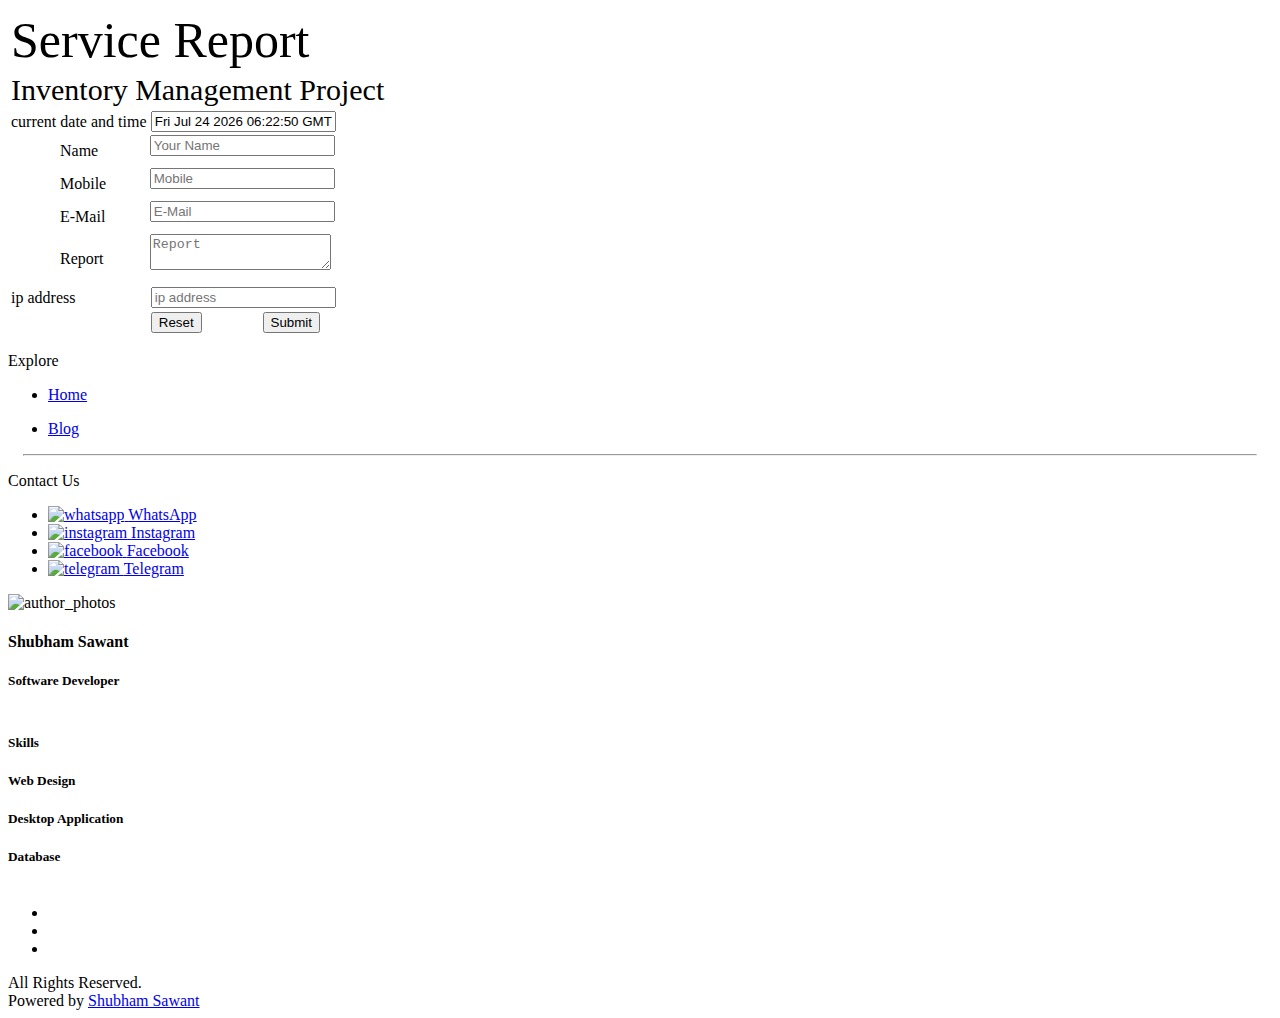
==== index.html @ 05c30db4 "Add files via upload" ====
<!-- 

 ////////  //     //  //     //  ////////   //     //   ////////   ///////////////   ////////  ////    //     //  /////////  ////  
//         //     //  //     //  //     //  //     //  //     //  //     //     //  //           //    //     //  //     //    //
//         //     //  //     //  //     //  //     //  //     //  //     //     //  //           //    //     //  //     //    //
 ///////   /////////  //     //  /////////  /////////  /////////  //     //     //   ////////    //    /////////  //     //    //
       //  //     //  //     //  //     //  //     //  //     //  //     //     //         //    //           //  //     //    //
       //  //     //  //     //  //     //  //     //  //     //  //     //     //         //    //           //  //     //    //
////////   //     //   ///////   ////////   //     //  //     //  //     //     //  ////////   //////         //  /////////  ////// 



 ////////  //     //  //     //  ////////   //     //   ////////   ///////////////  
//         //     //  //     //  //     //  //     //  //     //  //     //     //    
//         //     //  //     //  //     //  //     //  //     //  //     //     //    
 ///////   /////////  //     //  /////////  /////////  /////////  //     //     //
       //  //     //  //     //  //     //  //     //  //     //  //     //     //   
       //  //     //  //     //  //     //  //     //  //     //  //     //     //   
////////   //     //   ///////   ////////   //     //  //     //  //     //     //  


 ////////   ///////    ///////////////  ////////   //     //   ///////     //////    ///////  
//         //     //  //     //     //  //     //  //     //  //     //      //        //    
//         //     //  //     //     //  //     //  //     //  //     //      //        //    
 ////////  /////////  //     //     //  /////////  /////////  /////////      //        //
       //  //     //  //     //     //  //     //  //     //  //     //      //        //   
       //  //     //  //     //     //  //     //  //     //  //     //      //        //   
////////   //     //  //     //     //  ////////   //     //  //     //    ///       //////  


 ////////  /////////   //     //     //  ////////    ////////  //////////
//         //     //   //     //     //  //     //  //     //      //    
//         //     //   //     //     //  //     //  //     //      //    
 ///////   /////////   //     //     //  /////////  //     //      //
       //  //     //   //     //     //  //     //  //     //      //   
       //  //     //   //     //     //  //     //  //     //      //   
////////   //     //    //////////////   //     //  //     //      //

-->
<!-- Shubham Sambhaji Sawant -->
<!-- instagram : @shubhams1401-->
<!-- instagram : @shubham.infotech-->
<!DOCTYPE html>
<html lang="en" dir="ltr">
  <head>
    <title>Service Report - Inventory Management</title>
    <meta charset="utf-8">
    <meta name="viewport" content="width=device-width, intial-scale=1">
    <!-- SEO -->
    <meta name="description" content="Inventory Management Project">
    <meta name="keywords" content="Inventory Management, Product, Inventory, Transaction, Software, Shubham, Sambhaji, Sawant">
    <meta name="author" content="Shubham Sambhaji Sawant">
    <!-- SEO -->
    <!-- og tags -->
    <meta property="og:title" content="Inventory Management Project" />
    <meta property="og:url" content="https://shubhams1401-sawant.github.io/" />
    <meta property="og:description" content="Inventory Management Project By Shubham Sawant" />
    <meta property="og:image" content="icon.png" />
    <!-- og tags -->
    <!-- css styles-->
    <link rel="stylesheet" href="https://shubhams1401-sawant.github.io/covid19/source/css/main.css">
    <link rel="stylesheet" href="https://cdnjs.cloudflare.com/ajax/libs/animate.css/4.1.1/animate.min.css"/>
    <link rel="stylesheet" href="https://shubhams1401-sawant.github.io/covid19/source/css/about.css">
    <link rel="stylesheet" href="https://shubhams1401-sawant.github.io/covid19/source/css/footer.css">
    <link rel="stylesheet" type="text/css" href="https://shubhams1401-sawant.github.io/covid19/source/css/feedback.css">
    <!-- css styles -->
    <!-- JS script -->
    <script src="https://kit.fontawesome.com/a076d05399.js" crossorigin="anonymous"></script>
    <script src="https://ajax.googleapis.com/ajax/libs/jquery/3.2.1/jquery.min.js"></script>
    <!-- JS script -->
    <!-- favicon -->
    <link rel="shortcut icon" href="icon.png">
    <!-- favicon -->
    <!-- fonts -->
    <link href="https://fonts.googleapis.com/css2?family=Newsreader:ital,wght@1,700&family=Open+Sans+Condensed:wght@300&display=swap" rel="stylesheet">
    <link href="https://fonts.googleapis.com/css2?family=Akaya+Kanadaka&display=swap" rel="stylesheet">
    <link href="https://fonts.googleapis.com/css2?family=Pattaya&display=swap" rel="stylesheet">
    <link href="https://fonts.googleapis.com/css2?family=Stint+Ultra+Condensed&display=swap" rel="stylesheet">
    <link href="https://fonts.googleapis.com/css2?family=Mukta:wght@300&display=swap" rel="stylesheet">
    <link href="https://fonts.googleapis.com/css2?family=Bree+Serif&family=Mukta:wght@300&display=swap" rel="stylesheet">
    <link href="https://fonts.googleapis.com/css2?family=Akaya+Kanadaka&display=swap" rel="stylesheet">
    <link href="https://fonts.googleapis.com/css2?family=Acme&display=swap" rel="stylesheet">
    <link href="https://fonts.googleapis.com/css2?family=Teko:wght@300&display=swap" rel="stylesheet">
    <!-- shubham sawant front end-->
    <link href="https://fonts.googleapis.com/css2?family=Stint+Ultra+Condensed&display=swap" rel="stylesheet">
    <!-- front end-->
    <link href="https://fonts.googleapis.com/css2?family=Stint+Ultra+Condensed&display=swap" rel="stylesheet">
    <!-- skills-->
    <!-- fonts -->
  </head>
  <body>
    <div class="feedback" id="feedback">
      <!-- Static- Please don't do anything here-->
      <script type="text/javascript">
        var submitted=false;
      </script>
      <iframe name="hidden_iframe" id="hidden_iframe" style="display: none" onload="if(submitted){window.location='#feedback';} clearForm();"></iframe>
      <!--My Form-->
      <section>
        <form action="https://docs.google.com/forms/d/e/1FAIpQLSefmsR0txzC11HPPOfBTwkquhXSMw0HVGZAU5406q0X7rY9ig/formResponse" method="post" target="hidden_iframe" onsubmit="submitted=true; alert('Your Report is Submitted Successfully. Thanks to Your Help Full Message..');" class="myform" id="myForm">
          <table>
            <tr>
              <td colspan="3" id="feedback_heading" style="font-size: 50px;">Service Report</td>
            </tr>
            <tr>
                <td colspan="3" id="feedback_heading" style="font-size: 30px;">Inventory Management Project</td>
            </tr>
            <tr class="feedback_date_time">
              <td class="feedback_label">current date and time</td>
              <td colspan="2"><input type="text" placeholder="Current date and time" name="entry.1727739463" class="feedback_input" id="feedback_date_time" required></td>
            </tr>
            <tr>
              <td class="feedback_label" style="padding : 0 0 0 50px;">Name</td>
              <td colspan="2" style="padding : 0 50px 10px 0;"><input type="text" placeholder="Your Name" name="entry.1077948805" class="feedback_input" required></td>
            </tr>
            <tr>
                <td class="feedback_label" style="padding : 0 0 0 50px;">Mobile</td>
                <td colspan="2" style="padding : 0 50px 10px 0;"><input type="text" placeholder="Mobile" name="entry.957079433" class="feedback_input" required></td>
            </tr>
            <tr>
                <td class="feedback_label" style="padding : 0 0 0 50px;">E-Mail</td>
                <td colspan="2" style="padding : 0 50px 10px 0;"><input type="email" placeholder="E-Mail" name="entry.683911692" class="feedback_input" required></td>
              </tr>
            <tr>
              <td class="feedback_label" style="padding : 0 0 0 50px;">Report</td>
              <td colspan="2" style="padding : 0 50px 10px 0;"><textarea type="text" placeholder="Report" name="entry.1311316408" class="feedback_input feedback_input_2" required></textarea></td>
            </tr>
            <tr class="feedback_date_time">
              <td class="feedback_label">ip address</td>
              <td colspan="2"><input type="text" placeholder="ip address" name="entry.756494704" class="feedback_input" id="ip_address" required></td>
              <script>
                $.getJSON("https://api.ipify.org?format=json",function(data) {$("#ip_address").val(data.ip);})
              </script>
            </tr>
            <tr>
              <td></td>
              <td class="submit_button"><input type="reset" value="Reset"></td>
              <td class="submit_button"><input type="submit" value="Submit"></td>
            </tr>
          </table>
          <script type="text/javascript">
            var feedback_date_time = new Date();
            document.getElementById("feedback_date_time").value = feedback_date_time;
            function clearForm() {
              document.getElementById("myForm").reset();
            }
          </script>
        </form>
      </section>
    </div>
    <div class="feedback_button_container">
      <a href="#feedback">
        <div class="feedback_button">
          
        </div>
        </a>        
    </div>
      <div class="footer">
        <div class="footer-middle">
          <div class="explore">
            <span id="explore-span">
              <section>
                <p>Explore</p>
                <ul>
                  <li><a href="https://shubhams1401-sawant.github.io/">Home</a></li>
                </ul>
                <ul>
                    <li><a href="https://shubhams1401.blogspot.com/" target="_blank">Blog</a></li>
                  </ul>
              </section>
              <hr style="margin: 10px 15px 10px 15px">
            </span>
          </div>
          <div class="contact-us">
            <span>
              <p>Contact Us</p>
            </span>
            <span>
              <ul>
                <li>
                  <a href="https://wa.me/message/5PONUR5Y5P5QF1">
                  <img src="https://shubhams1401-sawant.github.io/covid19/source/images/whatsapp.png" alt="whatsapp">
                  <span>WhatsApp</span>
                  </a>
                </li>
                <li>
                  <a href="https://www.instagram.com/shubhams1401/?igshid=m069qndpnfpe">
                  <img src="https://shubhams1401-sawant.github.io/covid19/source/images/instagram.png" alt="instagram">
                  <span>Instagram</span>
                  </a>
                </li>
                <li>
                  <a href="https://www.facebook.com/profile.php?id=100047277845780">
                  <img src="https://shubhams1401-sawant.github.io/covid19/source/images/facebook.png" alt="facebook">
                  <span>Facebook</span>
                  </a>
                </li>
                <li>
                  <a href="https://t.me/shubhams1401">
                  <img src="https://shubhams1401-sawant.github.io/covid19/source/images/telegram.png" alt="telegram">
                  <span>Telegram</span>
                  </a>
                </li>
              </ul>
            </span>
          </div>
          <div class="developer">
            <div class="shubham_sawant">
              <section><img src="https://shubhams1401-sawant.github.io/covid19/source/images/author.jpg" alt="author_photos"></section>
              <h4>Shubham Sawant</h4>
              <h5>Software Developer</h5>
              <hr style="color: white; border-width: 0; height: 1px; background-color: white; margin-top: 5px;">
              <section class="skills">
                <section>
                  <h5 id="skillsTag">Skills</h5>
                  <span>
                    <h5 class="skill" style="width: 500px;">Web Design</h5>
                    <h5 class="skill"style="width: 500px;">Desktop Application</h5>
                    <h5 class="skill"style="width: 500px;">Database</h5>
                  </span>
                </section>
              </section>
              <hr style="color: white; border-width: 0; height: 1px; background-color: white;">
              <div class="social_media__">
                <ul>
                  <li>
                    <a href="https://wa.me/message/5PONUR5Y5P5QF1">
                    <i class="fab fa-whatsapp"></i>
                    </a>
                  </li>
                  <li>
                    <a href="https://www.instagram.com/shubhams1401/?igshid=m069qndpnfpe">
                    <i class="fab fa-instagram"></i>
                    </a>
                  </li>
                  <li>
                    <a href="https://www.facebook.com/profile.php?id=100047277845780">
                    <i class="fab fa-facebook-f"></i>
                    </a>
                  </li>
                </ul>
              </div>
            </div>
          </div>
        </div>
        <div class="footer-end">
          All Rights Reserved.<br> 
          Powered by <a href="https://shubhams1401-sawant.github.io/" target="_blank">Shubham Sawant</a>
        </div>
      </div>
    </div>
  </body>
</html>
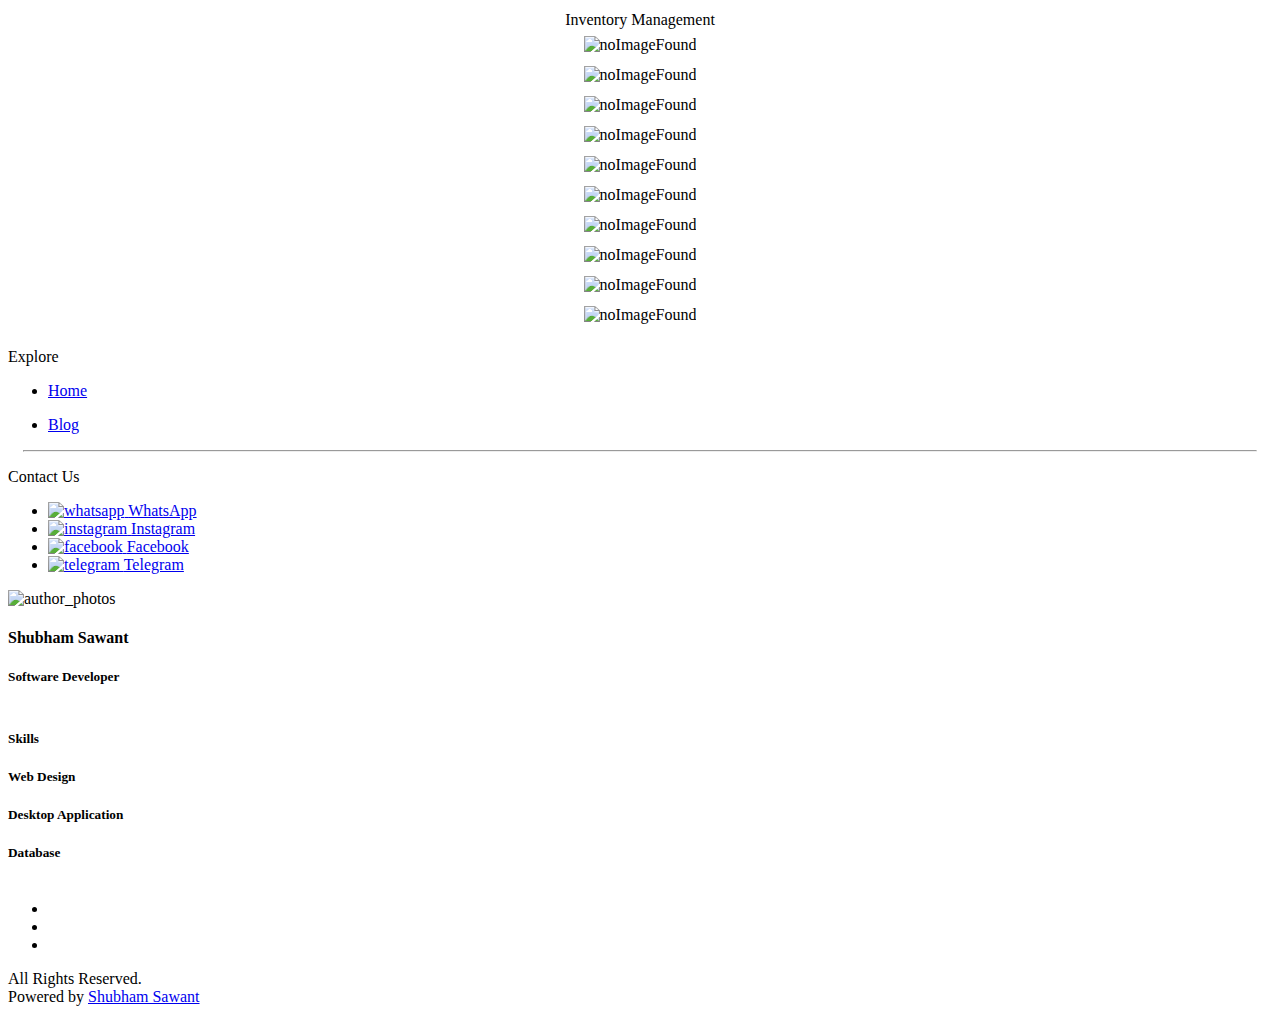
==== commit e4eea9e8: "Create index.html" ====
--- a/index.html
+++ b/index.html
@@ -1,254 +1,242 @@
-
-<!-- 
-
- ////////  //     //  //     //  ////////   //     //   ////////   ///////////////   ////////  ////    //     //  /////////  ////  
-//         //     //  //     //  //     //  //     //  //     //  //     //     //  //           //    //     //  //     //    //
-//         //     //  //     //  //     //  //     //  //     //  //     //     //  //           //    //     //  //     //    //
- ///////   /////////  //     //  /////////  /////////  /////////  //     //     //   ////////    //    /////////  //     //    //
-       //  //     //  //     //  //     //  //     //  //     //  //     //     //         //    //           //  //     //    //
-       //  //     //  //     //  //     //  //     //  //     //  //     //     //         //    //           //  //     //    //
-////////   //     //   ///////   ////////   //     //  //     //  //     //     //  ////////   //////         //  /////////  ////// 
-
-
-
- ////////  //     //  //     //  ////////   //     //   ////////   ///////////////  
-//         //     //  //     //  //     //  //     //  //     //  //     //     //    
-//         //     //  //     //  //     //  //     //  //     //  //     //     //    
- ///////   /////////  //     //  /////////  /////////  /////////  //     //     //
-       //  //     //  //     //  //     //  //     //  //     //  //     //     //   
-       //  //     //  //     //  //     //  //     //  //     //  //     //     //   
-////////   //     //   ///////   ////////   //     //  //     //  //     //     //  
-
-
- ////////   ///////    ///////////////  ////////   //     //   ///////     //////    ///////  
-//         //     //  //     //     //  //     //  //     //  //     //      //        //    
-//         //     //  //     //     //  //     //  //     //  //     //      //        //    
- ////////  /////////  //     //     //  /////////  /////////  /////////      //        //
-       //  //     //  //     //     //  //     //  //     //  //     //      //        //   
-       //  //     //  //     //     //  //     //  //     //  //     //      //        //   
-////////   //     //  //     //     //  ////////   //     //  //     //    ///       //////  
-
-
- ////////  /////////   //     //     //  ////////    ////////  //////////
-//         //     //   //     //     //  //     //  //     //      //    
-//         //     //   //     //     //  //     //  //     //      //    
- ///////   /////////   //     //     //  /////////  //     //      //
-       //  //     //   //     //     //  //     //  //     //      //   
-       //  //     //   //     //     //  //     //  //     //      //   
-////////   //     //    //////////////   //     //  //     //      //
-
--->
-<!-- Shubham Sambhaji Sawant -->
-<!-- instagram : @shubhams1401-->
-<!-- instagram : @shubham.infotech-->
-<!DOCTYPE html>
-<html lang="en" dir="ltr">
-  <head>
-    <title>Service Report - Inventory Management</title>
-    <meta charset="utf-8">
-    <meta name="viewport" content="width=device-width, intial-scale=1">
-    <!-- SEO -->
-    <meta name="description" content="Inventory Management Project">
-    <meta name="keywords" content="Inventory Management, Product, Inventory, Transaction, Software, Shubham, Sambhaji, Sawant">
-    <meta name="author" content="Shubham Sambhaji Sawant">
-    <!-- SEO -->
-    <!-- og tags -->
-    <meta property="og:title" content="Inventory Management Project" />
-    <meta property="og:url" content="https://shubhams1401-sawant.github.io/" />
-    <meta property="og:description" content="Inventory Management Project By Shubham Sawant" />
-    <meta property="og:image" content="icon.png" />
-    <!-- og tags -->
-    <!-- css styles-->
-    <link rel="stylesheet" href="https://shubhams1401-sawant.github.io/covid19/source/css/main.css">
-    <link rel="stylesheet" href="https://cdnjs.cloudflare.com/ajax/libs/animate.css/4.1.1/animate.min.css"/>
-    <link rel="stylesheet" href="https://shubhams1401-sawant.github.io/covid19/source/css/about.css">
-    <link rel="stylesheet" href="https://shubhams1401-sawant.github.io/covid19/source/css/footer.css">
-    <link rel="stylesheet" type="text/css" href="https://shubhams1401-sawant.github.io/covid19/source/css/feedback.css">
-    <!-- css styles -->
-    <!-- JS script -->
-    <script src="https://kit.fontawesome.com/a076d05399.js" crossorigin="anonymous"></script>
-    <script src="https://ajax.googleapis.com/ajax/libs/jquery/3.2.1/jquery.min.js"></script>
-    <!-- JS script -->
-    <!-- favicon -->
-    <link rel="shortcut icon" href="icon.png">
-    <!-- favicon -->
-    <!-- fonts -->
-    <link href="https://fonts.googleapis.com/css2?family=Newsreader:ital,wght@1,700&family=Open+Sans+Condensed:wght@300&display=swap" rel="stylesheet">
-    <link href="https://fonts.googleapis.com/css2?family=Akaya+Kanadaka&display=swap" rel="stylesheet">
-    <link href="https://fonts.googleapis.com/css2?family=Pattaya&display=swap" rel="stylesheet">
-    <link href="https://fonts.googleapis.com/css2?family=Stint+Ultra+Condensed&display=swap" rel="stylesheet">
-    <link href="https://fonts.googleapis.com/css2?family=Mukta:wght@300&display=swap" rel="stylesheet">
-    <link href="https://fonts.googleapis.com/css2?family=Bree+Serif&family=Mukta:wght@300&display=swap" rel="stylesheet">
-    <link href="https://fonts.googleapis.com/css2?family=Akaya+Kanadaka&display=swap" rel="stylesheet">
-    <link href="https://fonts.googleapis.com/css2?family=Acme&display=swap" rel="stylesheet">
-    <link href="https://fonts.googleapis.com/css2?family=Teko:wght@300&display=swap" rel="stylesheet">
-    <!-- shubham sawant front end-->
-    <link href="https://fonts.googleapis.com/css2?family=Stint+Ultra+Condensed&display=swap" rel="stylesheet">
-    <!-- front end-->
-    <link href="https://fonts.googleapis.com/css2?family=Stint+Ultra+Condensed&display=swap" rel="stylesheet">
-    <!-- skills-->
-    <!-- fonts -->
-  </head>
-  <body>
-    <div class="feedback" id="feedback">
-      <!-- Static- Please don't do anything here-->
-      <script type="text/javascript">
-        var submitted=false;
-      </script>
-      <iframe name="hidden_iframe" id="hidden_iframe" style="display: none" onload="if(submitted){window.location='#feedback';} clearForm();"></iframe>
-      <!--My Form-->
-      <section>
-        <form action="https://docs.google.com/forms/d/e/1FAIpQLSefmsR0txzC11HPPOfBTwkquhXSMw0HVGZAU5406q0X7rY9ig/formResponse" method="post" target="hidden_iframe" onsubmit="submitted=true; alert('Your Report is Submitted Successfully. Thanks to Your Help Full Message..');" class="myform" id="myForm">
-          <table>
-            <tr>
-              <td colspan="3" id="feedback_heading" style="font-size: 50px;">Service Report</td>
-            </tr>
-            <tr>
-                <td colspan="3" id="feedback_heading" style="font-size: 30px;">Inventory Management Project</td>
-            </tr>
-            <tr class="feedback_date_time">
-              <td class="feedback_label">current date and time</td>
-              <td colspan="2"><input type="text" placeholder="Current date and time" name="entry.1727739463" class="feedback_input" id="feedback_date_time" required></td>
-            </tr>
-            <tr>
-              <td class="feedback_label" style="padding : 0 0 0 50px;">Name</td>
-              <td colspan="2" style="padding : 0 50px 10px 0;"><input type="text" placeholder="Your Name" name="entry.1077948805" class="feedback_input" required></td>
-            </tr>
-            <tr>
-                <td class="feedback_label" style="padding : 0 0 0 50px;">Mobile</td>
-                <td colspan="2" style="padding : 0 50px 10px 0;"><input type="text" placeholder="Mobile" name="entry.957079433" class="feedback_input" required></td>
-            </tr>
-            <tr>
-                <td class="feedback_label" style="padding : 0 0 0 50px;">E-Mail</td>
-                <td colspan="2" style="padding : 0 50px 10px 0;"><input type="email" placeholder="E-Mail" name="entry.683911692" class="feedback_input" required></td>
-              </tr>
-            <tr>
-              <td class="feedback_label" style="padding : 0 0 0 50px;">Report</td>
-              <td colspan="2" style="padding : 0 50px 10px 0;"><textarea type="text" placeholder="Report" name="entry.1311316408" class="feedback_input feedback_input_2" required></textarea></td>
-            </tr>
-            <tr class="feedback_date_time">
-              <td class="feedback_label">ip address</td>
-              <td colspan="2"><input type="text" placeholder="ip address" name="entry.756494704" class="feedback_input" id="ip_address" required></td>
-              <script>
-                $.getJSON("https://api.ipify.org?format=json",function(data) {$("#ip_address").val(data.ip);})
-              </script>
-            </tr>
-            <tr>
-              <td></td>
-              <td class="submit_button"><input type="reset" value="Reset"></td>
-              <td class="submit_button"><input type="submit" value="Submit"></td>
-            </tr>
-          </table>
-          <script type="text/javascript">
-            var feedback_date_time = new Date();
-            document.getElementById("feedback_date_time").value = feedback_date_time;
-            function clearForm() {
-              document.getElementById("myForm").reset();
-            }
-          </script>
-        </form>
-      </section>
-    </div>
-    <div class="feedback_button_container">
-      <a href="#feedback">
-        <div class="feedback_button">
-          
-        </div>
-        </a>        
-    </div>
-      <div class="footer">
-        <div class="footer-middle">
-          <div class="explore">
-            <span id="explore-span">
-              <section>
-                <p>Explore</p>
-                <ul>
-                  <li><a href="https://shubhams1401-sawant.github.io/">Home</a></li>
-                </ul>
-                <ul>
-                    <li><a href="https://shubhams1401.blogspot.com/" target="_blank">Blog</a></li>
-                  </ul>
-              </section>
-              <hr style="margin: 10px 15px 10px 15px">
-            </span>
-          </div>
-          <div class="contact-us">
-            <span>
-              <p>Contact Us</p>
-            </span>
-            <span>
-              <ul>
-                <li>
-                  <a href="https://wa.me/message/5PONUR5Y5P5QF1">
-                  <img src="https://shubhams1401-sawant.github.io/covid19/source/images/whatsapp.png" alt="whatsapp">
-                  <span>WhatsApp</span>
-                  </a>
-                </li>
-                <li>
-                  <a href="https://www.instagram.com/shubhams1401/?igshid=m069qndpnfpe">
-                  <img src="https://shubhams1401-sawant.github.io/covid19/source/images/instagram.png" alt="instagram">
-                  <span>Instagram</span>
-                  </a>
-                </li>
-                <li>
-                  <a href="https://www.facebook.com/profile.php?id=100047277845780">
-                  <img src="https://shubhams1401-sawant.github.io/covid19/source/images/facebook.png" alt="facebook">
-                  <span>Facebook</span>
-                  </a>
-                </li>
-                <li>
-                  <a href="https://t.me/shubhams1401">
-                  <img src="https://shubhams1401-sawant.github.io/covid19/source/images/telegram.png" alt="telegram">
-                  <span>Telegram</span>
-                  </a>
-                </li>
-              </ul>
-            </span>
-          </div>
-          <div class="developer">
-            <div class="shubham_sawant">
-              <section><img src="https://shubhams1401-sawant.github.io/covid19/source/images/author.jpg" alt="author_photos"></section>
-              <h4>Shubham Sawant</h4>
-              <h5>Software Developer</h5>
-              <hr style="color: white; border-width: 0; height: 1px; background-color: white; margin-top: 5px;">
-              <section class="skills">
-                <section>
-                  <h5 id="skillsTag">Skills</h5>
-                  <span>
-                    <h5 class="skill" style="width: 500px;">Web Design</h5>
-                    <h5 class="skill"style="width: 500px;">Desktop Application</h5>
-                    <h5 class="skill"style="width: 500px;">Database</h5>
-                  </span>
-                </section>
-              </section>
-              <hr style="color: white; border-width: 0; height: 1px; background-color: white;">
-              <div class="social_media__">
-                <ul>
-                  <li>
-                    <a href="https://wa.me/message/5PONUR5Y5P5QF1">
-                    <i class="fab fa-whatsapp"></i>
-                    </a>
-                  </li>
-                  <li>
-                    <a href="https://www.instagram.com/shubhams1401/?igshid=m069qndpnfpe">
-                    <i class="fab fa-instagram"></i>
-                    </a>
-                  </li>
-                  <li>
-                    <a href="https://www.facebook.com/profile.php?id=100047277845780">
-                    <i class="fab fa-facebook-f"></i>
-                    </a>
-                  </li>
-                </ul>
-              </div>
-            </div>
-          </div>
-        </div>
-        <div class="footer-end">
-          All Rights Reserved.<br> 
-          Powered by <a href="https://shubhams1401-sawant.github.io/" target="_blank">Shubham Sawant</a>
-        </div>
-      </div>
-    </div>
-  </body>
-</html>
+
+<!-- 
+
+ ////////  //     //  //     //  ////////   //     //   ////////   ///////////////   ////////  ////    //     //  /////////  ////  
+//         //     //  //     //  //     //  //     //  //     //  //     //     //  //           //    //     //  //     //    //
+//         //     //  //     //  //     //  //     //  //     //  //     //     //  //           //    //     //  //     //    //
+ ///////   /////////  //     //  /////////  /////////  /////////  //     //     //   ////////    //    /////////  //     //    //
+       //  //     //  //     //  //     //  //     //  //     //  //     //     //         //    //           //  //     //    //
+       //  //     //  //     //  //     //  //     //  //     //  //     //     //         //    //           //  //     //    //
+////////   //     //   ///////   ////////   //     //  //     //  //     //     //  ////////   //////         //  /////////  ////// 
+
+
+
+ ////////  //     //  //     //  ////////   //     //   ////////   ///////////////  
+//         //     //  //     //  //     //  //     //  //     //  //     //     //    
+//         //     //  //     //  //     //  //     //  //     //  //     //     //    
+ ///////   /////////  //     //  /////////  /////////  /////////  //     //     //
+       //  //     //  //     //  //     //  //     //  //     //  //     //     //   
+       //  //     //  //     //  //     //  //     //  //     //  //     //     //   
+////////   //     //   ///////   ////////   //     //  //     //  //     //     //  
+
+
+ ////////   ///////    ///////////////  ////////   //     //   ///////     //////    ///////  
+//         //     //  //     //     //  //     //  //     //  //     //      //        //    
+//         //     //  //     //     //  //     //  //     //  //     //      //        //    
+ ////////  /////////  //     //     //  /////////  /////////  /////////      //        //
+       //  //     //  //     //     //  //     //  //     //  //     //      //        //   
+       //  //     //  //     //     //  //     //  //     //  //     //      //        //   
+////////   //     //  //     //     //  ////////   //     //  //     //    ///       //////  
+
+
+ ////////  /////////   //     //     //  ////////    ////////  //////////
+//         //     //   //     //     //  //     //  //     //      //    
+//         //     //   //     //     //  //     //  //     //      //    
+ ///////   /////////   //     //     //  /////////  //     //      //
+       //  //     //   //     //     //  //     //  //     //      //   
+       //  //     //   //     //     //  //     //  //     //      //   
+////////   //     //    //////////////   //     //  //     //      //
+
+-->
+<!-- Shubham Sambhaji Sawant -->
+<!-- instagram : @shubhams1401-->
+<!-- instagram : @shubham.infotech-->
+<!DOCTYPE html>
+<html lang="en" dir="ltr">
+  <head>
+    <title>Inventory Management</title>
+    <meta charset="utf-8">
+    <meta name="viewport" content="width=device-width, intial-scale=1">
+    <!-- SEO -->
+    <meta name="description" content="Inventory Management Project">
+    <meta name="keywords" content="Inventory Management, Product, Inventory, Transaction, Software, Shubham, Sambhaji, Sawant">
+    <meta name="author" content="Shubham Sambhaji Sawant">
+    <!-- SEO -->
+    <!-- og tags -->
+    <meta property="og:title" content="Inventory Management Project" />
+    <meta property="og:url" content="https://shubhams1401-sawant.github.io/" />
+    <meta property="og:description" content="Inventory Management Project By Shubham Sawant" />
+    <meta property="og:image" content="https://shubhams1401-sawant.github.io/inventoryManagement/serviceReport/icon.png" />
+    <!-- og tags -->
+    <!-- css styles-->
+    <link rel="stylesheet" href="https://shubhams1401-sawant.github.io/covid19/source/css/main.css">
+    <link rel="stylesheet" href="https://cdnjs.cloudflare.com/ajax/libs/animate.css/4.1.1/animate.min.css"/>
+    <link rel="stylesheet" href="https://shubhams1401-sawant.github.io/covid19/source/css/about.css">
+    <link rel="stylesheet" href="https://shubhams1401-sawant.github.io/covid19/source/css/footer.css">
+    <link rel="stylesheet" type="text/css" href="https://shubhams1401-sawant.github.io/covid19/source/css/feedback.css">
+    <!-- css styles -->
+    <!-- JS script -->
+    <script src="https://kit.fontawesome.com/a076d05399.js" crossorigin="anonymous"></script>
+    <script src="https://ajax.googleapis.com/ajax/libs/jquery/3.2.1/jquery.min.js"></script>
+    <!-- JS script -->
+    <!-- favicon -->
+    <link rel="shortcut icon" href="https://shubhams1401-sawant.github.io/inventoryManagement/serviceReport/icon.png">
+    <!-- favicon -->
+    <!-- fonts -->
+    <link href="https://fonts.googleapis.com/css2?family=Newsreader:ital,wght@1,700&family=Open+Sans+Condensed:wght@300&display=swap" rel="stylesheet">
+    <link href="https://fonts.googleapis.com/css2?family=Akaya+Kanadaka&display=swap" rel="stylesheet">
+    <link href="https://fonts.googleapis.com/css2?family=Pattaya&display=swap" rel="stylesheet">
+    <link href="https://fonts.googleapis.com/css2?family=Stint+Ultra+Condensed&display=swap" rel="stylesheet">
+    <link href="https://fonts.googleapis.com/css2?family=Mukta:wght@300&display=swap" rel="stylesheet">
+    <link href="https://fonts.googleapis.com/css2?family=Bree+Serif&family=Mukta:wght@300&display=swap" rel="stylesheet">
+    <link href="https://fonts.googleapis.com/css2?family=Akaya+Kanadaka&display=swap" rel="stylesheet">
+    <link href="https://fonts.googleapis.com/css2?family=Acme&display=swap" rel="stylesheet">
+    <link href="https://fonts.googleapis.com/css2?family=Teko:wght@300&display=swap" rel="stylesheet">
+    <!-- shubham sawant front end-->
+    <link href="https://fonts.googleapis.com/css2?family=Stint+Ultra+Condensed&display=swap" rel="stylesheet">
+    <!-- front end-->
+    <link href="https://fonts.googleapis.com/css2?family=Stint+Ultra+Condensed&display=swap" rel="stylesheet">
+    <!-- skills-->
+    <!-- fonts -->
+    <style>
+      table tr td img{
+        width: 100%;
+        padding: 5px 5px 5px 5px;
+      }
+    </style>
+  </head>
+  <body>
+    <div class="feedback" id="feedback">
+      <!--My Form-->
+      <section>
+          <table style="width: 100%;">
+            <tr style="display: flex; justify-content: center;">
+              <td colspan="3" id="feedback_heading">Inventory Management</td>
+            </tr>
+            <tr style="display: flex; justify-content: center;">
+              <td colspan="3" id="feedback_heading"><img src="1.png" alt="noImageFound"></td>
+            </tr>
+            <tr style="display: flex; justify-content: center;">
+              <td colspan="3" id="feedback_heading"><img src="2.png" alt="noImageFound"></td>
+            </tr>
+            <tr style="display: flex; justify-content: center;">
+              <td colspan="3" id="feedback_heading"><img src="3.png" alt="noImageFound"></td>
+            </tr>
+            <tr style="display: flex; justify-content: center;">
+              <td colspan="3" id="feedback_heading"><img src="4.png" alt="noImageFound"></td>
+            </tr>
+            <tr style="display: flex; justify-content: center;">
+              <td colspan="3" id="feedback_heading"><img src="5.png" alt="noImageFound"></td>
+            </tr>
+            <tr style="display: flex; justify-content: center;">
+              <td colspan="3" id="feedback_heading"><img src="6.png" alt="noImageFound"></td>
+            </tr>
+            <tr style="display: flex; justify-content: center;">
+              <td colspan="3" id="feedback_heading"><img src="7.png" alt="noImageFound"></td>
+            </tr>
+            <tr style="display: flex; justify-content: center;">
+              <td colspan="3" id="feedback_heading"><img src="8.png" alt="noImageFound"></td>
+            </tr>
+            <tr style="display: flex; justify-content: center;">
+              <td colspan="3" id="feedback_heading"><img src="9.png" alt="noImageFound"></td>
+            </tr>
+            <tr style="display: flex; justify-content: center;">
+              <td colspan="3" id="feedback_heading"><img src="10.png" alt="noImageFound"></td>
+            </tr>
+            
+        </table>
+      </section>
+    </div>
+    <div class="feedback_button_container">
+      <a href="#feedback">
+        <div class="feedback_button">
+          
+        </div>
+        </a>        
+    </div>
+      <div class="footer">
+        <div class="footer-middle">
+          <div class="explore">
+            <span id="explore-span">
+              <section>
+                <p>Explore</p>
+                <ul>
+                  <li><a href="https://shubhams1401-sawant.github.io/">Home</a></li>
+                </ul>
+                <ul>
+                    <li><a href="https://shubhams1401.blogspot.com/" target="_blank">Blog</a></li>
+                  </ul>
+              </section>
+              <hr style="margin: 10px 15px 10px 15px">
+            </span>
+          </div>
+          <div class="contact-us">
+            <span>
+              <p>Contact Us</p>
+            </span>
+            <span>
+              <ul>
+                <li>
+                  <a href="https://wa.me/message/5PONUR5Y5P5QF1">
+                  <img src="https://shubhams1401-sawant.github.io/covid19/source/images/whatsapp.png" alt="whatsapp">
+                  <span>WhatsApp</span>
+                  </a>
+                </li>
+                <li>
+                  <a href="https://www.instagram.com/shubhams1401/?igshid=m069qndpnfpe">
+                  <img src="https://shubhams1401-sawant.github.io/covid19/source/images/instagram.png" alt="instagram">
+                  <span>Instagram</span>
+                  </a>
+                </li>
+                <li>
+                  <a href="https://www.facebook.com/profile.php?id=100047277845780">
+                  <img src="https://shubhams1401-sawant.github.io/covid19/source/images/facebook.png" alt="facebook">
+                  <span>Facebook</span>
+                  </a>
+                </li>
+                <li>
+                  <a href="https://t.me/shubhams1401">
+                  <img src="https://shubhams1401-sawant.github.io/covid19/source/images/telegram.png" alt="telegram">
+                  <span>Telegram</span>
+                  </a>
+                </li>
+              </ul>
+            </span>
+          </div>
+          <div class="developer">
+            <div class="shubham_sawant">
+              <section><img src="https://shubhams1401-sawant.github.io/covid19/source/images/author.jpg" alt="author_photos"></section>
+              <h4>Shubham Sawant</h4>
+              <h5>Software Developer</h5>
+              <hr style="color: white; border-width: 0; height: 1px; background-color: white; margin-top: 5px;">
+              <section class="skills">
+                <section>
+                  <h5 id="skillsTag">Skills</h5>
+                  <span>
+                    <h5 class="skill" style="width: 500px;">Web Design</h5>
+                    <h5 class="skill"style="width: 500px;">Desktop Application</h5>
+                    <h5 class="skill"style="width: 500px;">Database</h5>
+                  </span>
+                </section>
+              </section>
+              <hr style="color: white; border-width: 0; height: 1px; background-color: white;">
+              <div class="social_media__">
+                <ul>
+                  <li>
+                    <a href="https://wa.me/message/5PONUR5Y5P5QF1">
+                    <i class="fab fa-whatsapp"></i>
+                    </a>
+                  </li>
+                  <li>
+                    <a href="https://www.instagram.com/shubhams1401/?igshid=m069qndpnfpe">
+                    <i class="fab fa-instagram"></i>
+                    </a>
+                  </li>
+                  <li>
+                    <a href="https://www.facebook.com/profile.php?id=100047277845780">
+                    <i class="fab fa-facebook-f"></i>
+                    </a>
+                  </li>
+                </ul>
+              </div>
+            </div>
+          </div>
+        </div>
+        <div class="footer-end">
+          All Rights Reserved.<br> 
+          Powered by <a href="https://shubhams1401-sawant.github.io/" target="_blank">Shubham Sawant</a>
+        </div>
+      </div>
+    </div>
+  </body>
+</html>
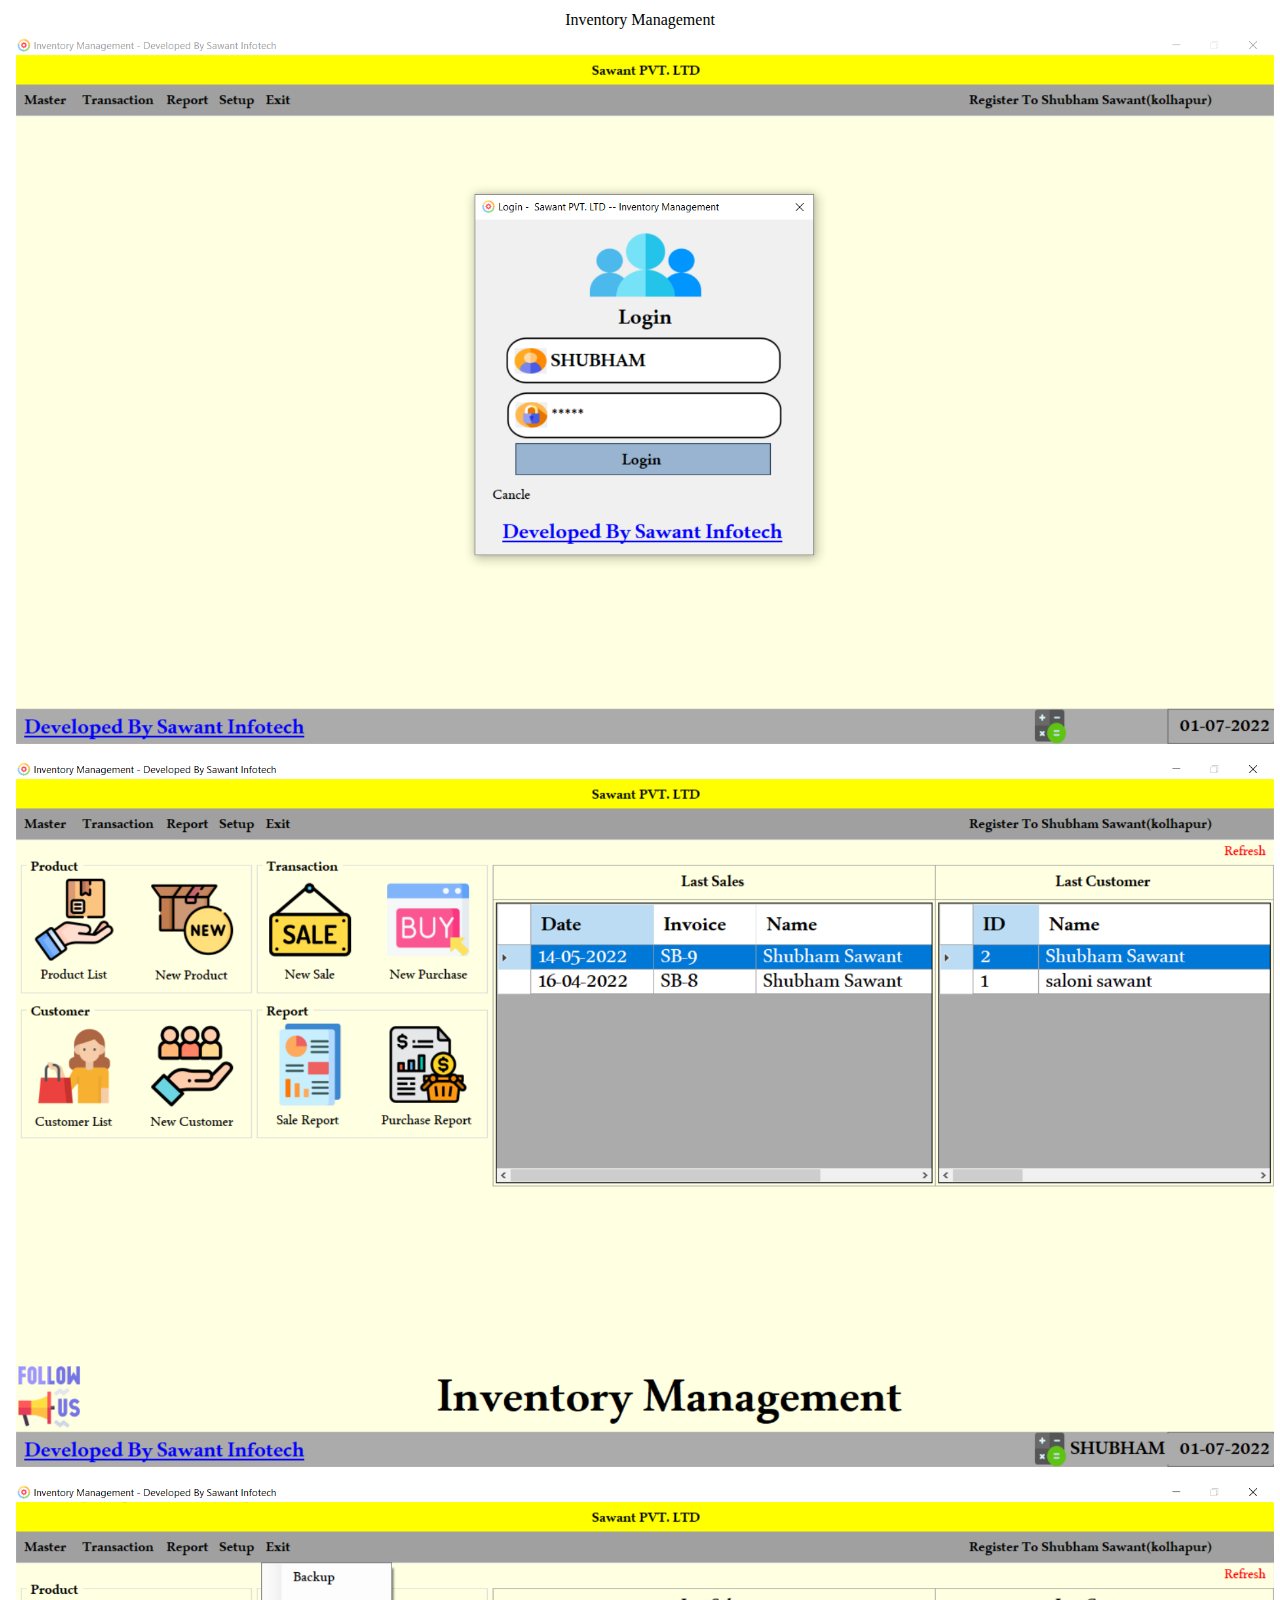
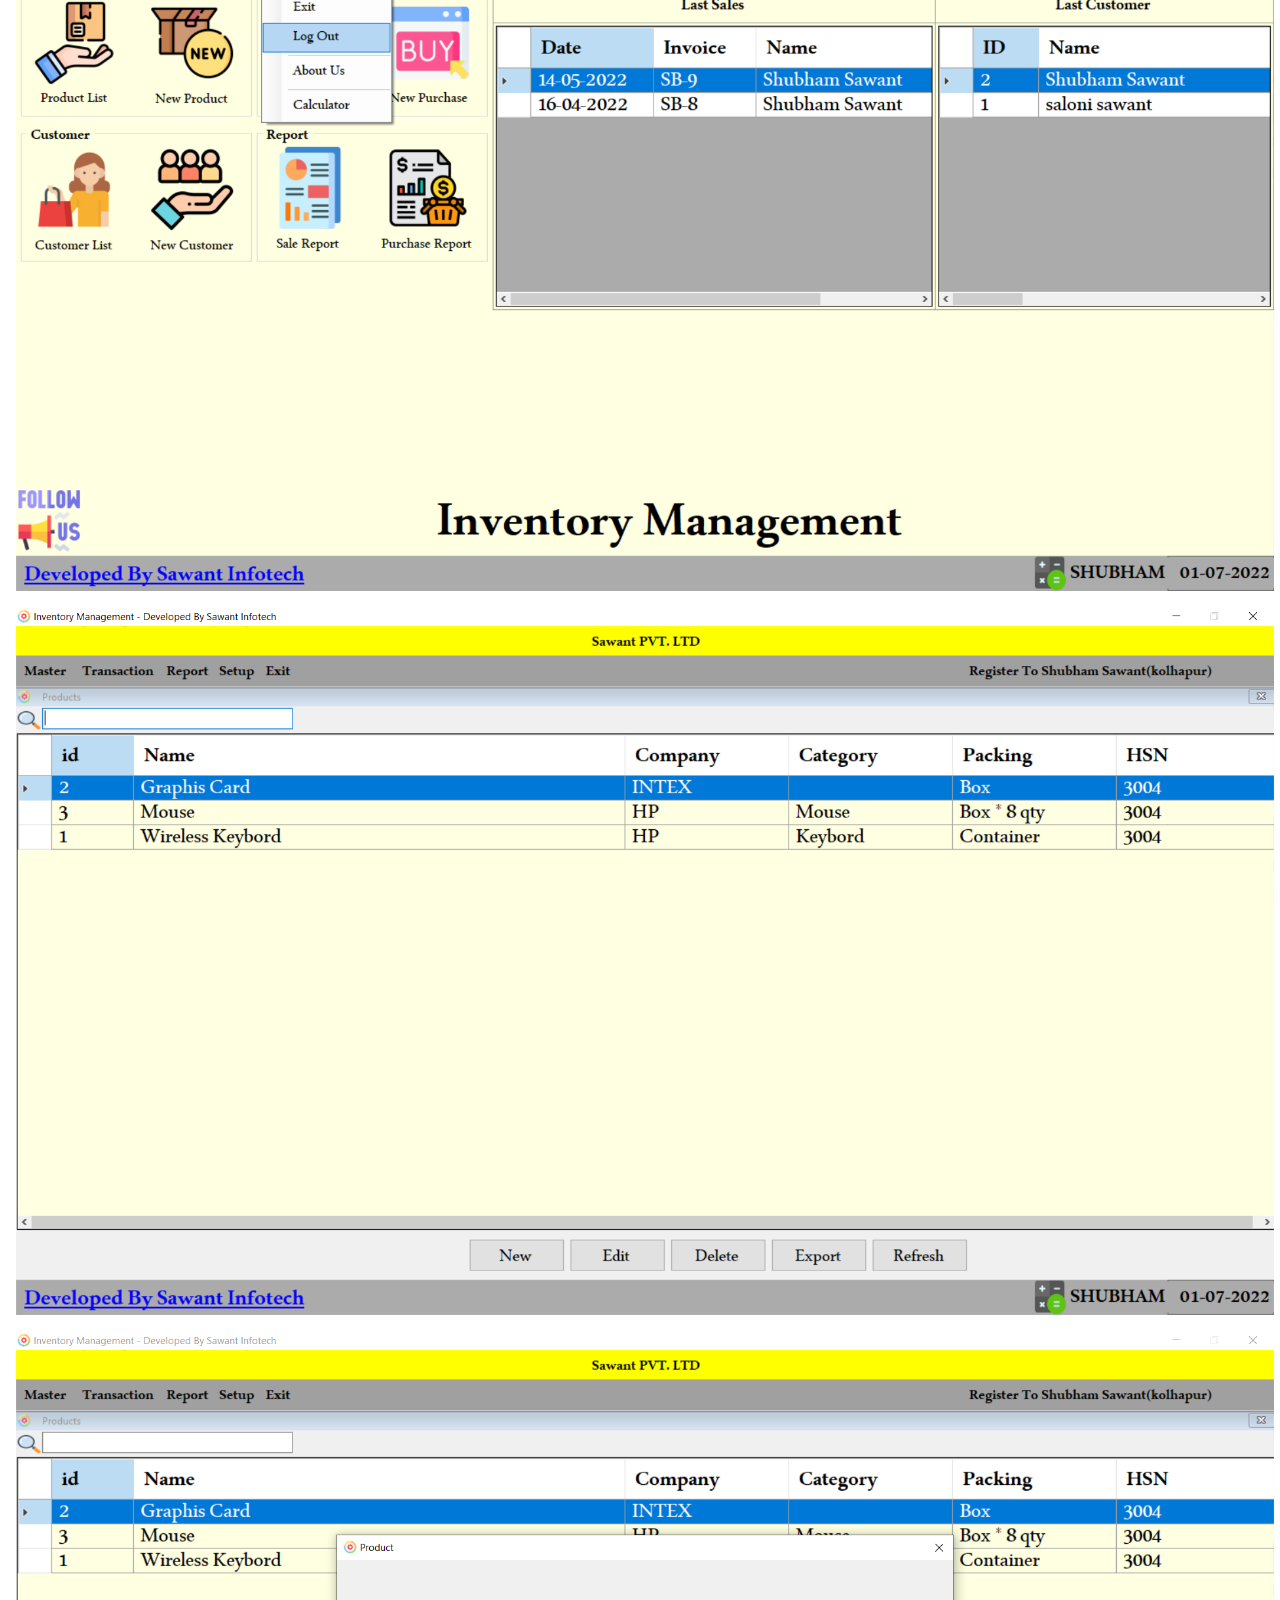
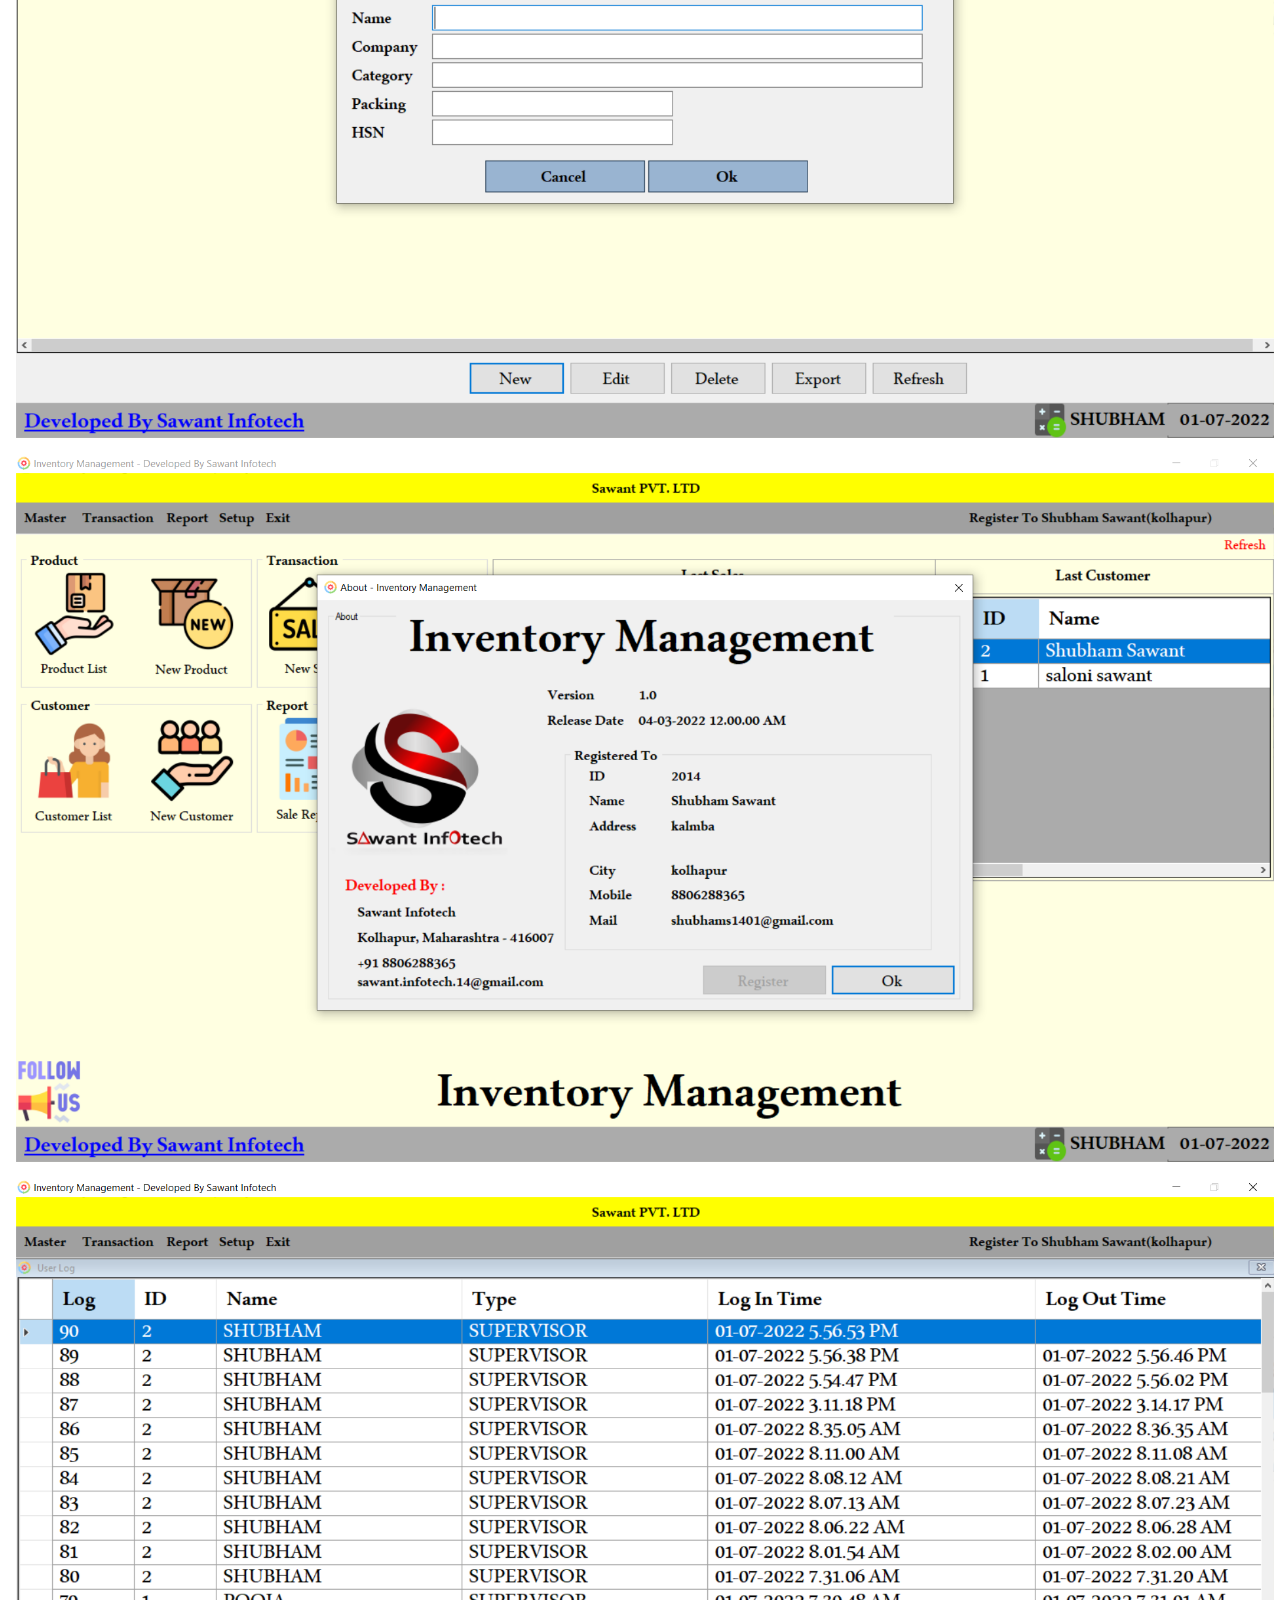
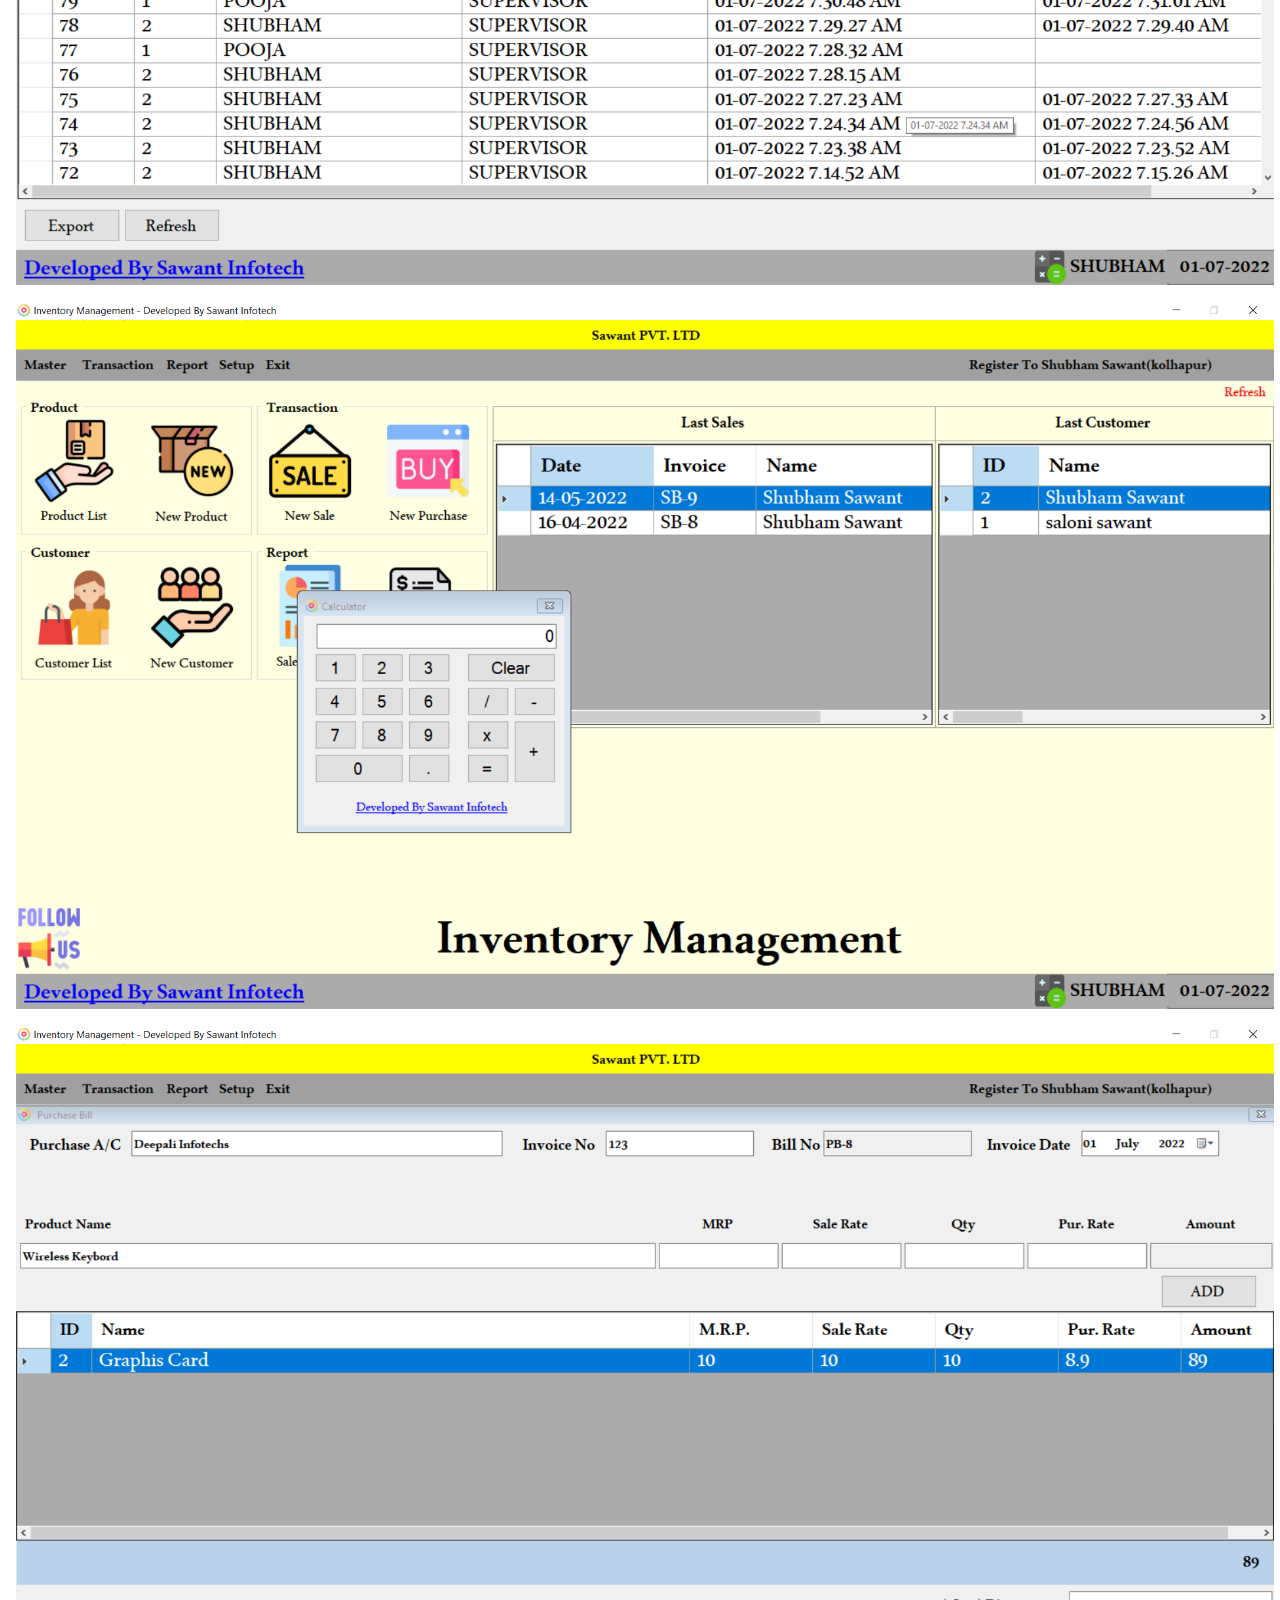
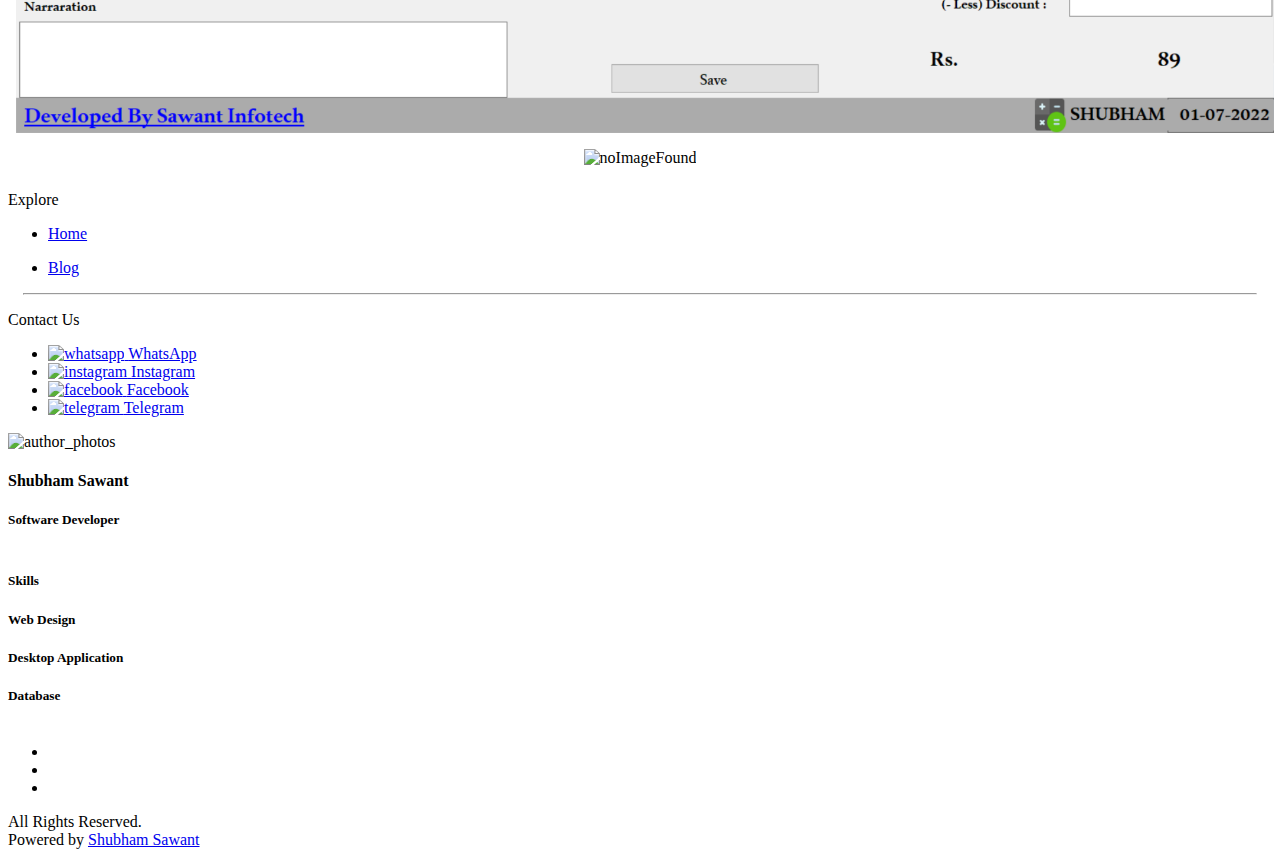
==== commit c3258e79: "Update index.html" ====
--- a/index.html
+++ b/index.html
@@ -131,7 +131,7 @@
               <td colspan="3" id="feedback_heading"><img src="9.png" alt="noImageFound"></td>
             </tr>
             <tr style="display: flex; justify-content: center;">
-              <td colspan="3" id="feedback_heading"><img src="10.png" alt="noImageFound"></td>
+              <td colspan="3" id="feedback_heading"><img src="10..png" alt="noImageFound"></td>
             </tr>
             
         </table>
